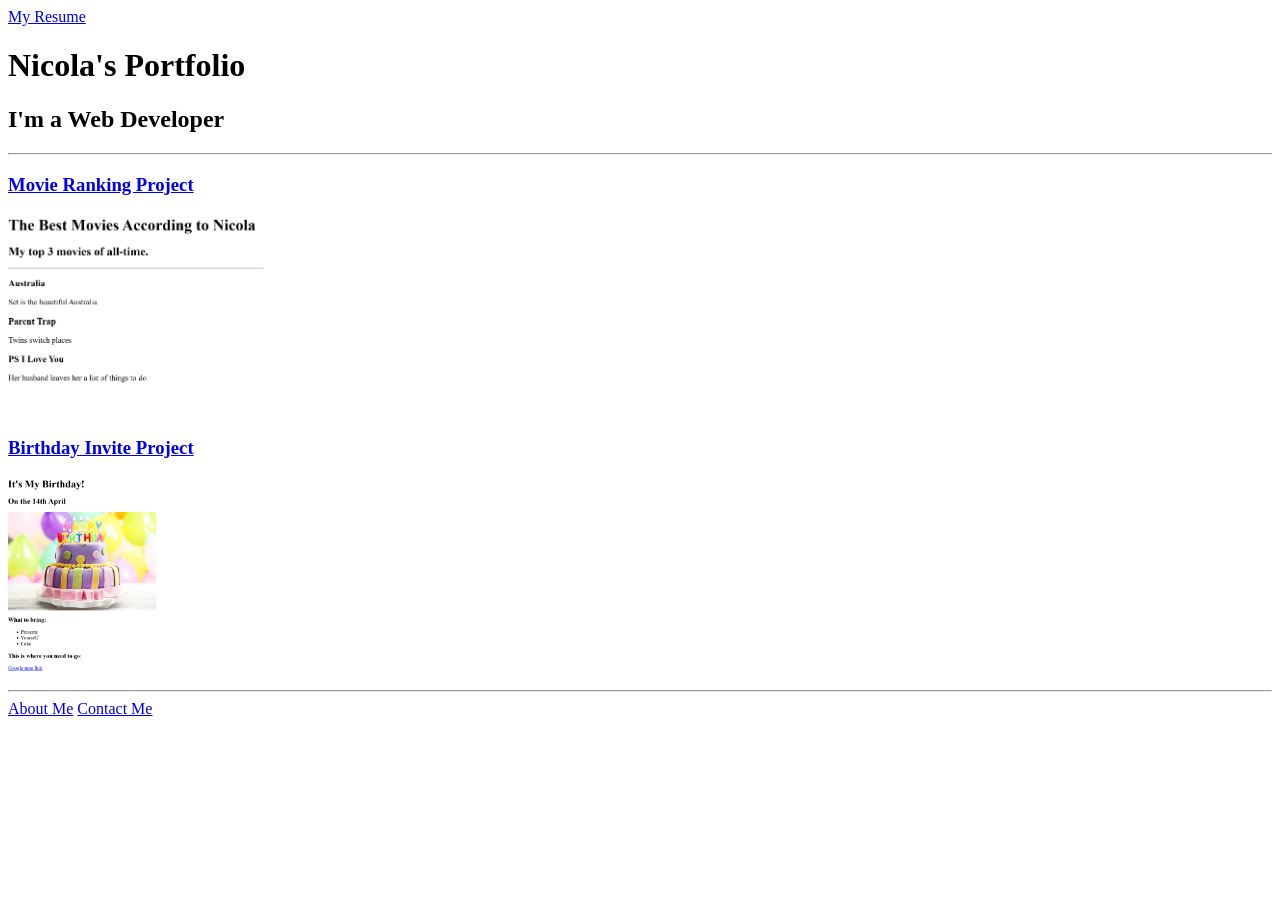
==== index.html @ 000c43e1 "Update index.html" ====
<!-- TODO 1: Create the HTML Boilerplate -->
<!-- TODO 2: Add Your previous projects' HTML into the public folder -->

<!-- TODO 3: Take screenshots of your project previews and add the images to the images folder -->

<!-- TODO 4: Add titles/subtitles etc. -->

<!-- TODO 5: Add a link to the project pages -->

<!-- TODO 6: Add images to show the project previews
HINT for TODO 6: You can use the height attribute set to 200 to make the image smaller:
https://developer.mozilla.org/en-US/docs/Web/HTML/Element/img#attr-height -->

<!-- TODO 7: Add the Contact Me and About Me page links -->

<!DOCTYPE html>
<html lang="en">
<head>
    <meta charset="UTF-8">
    <meta name="viewport" content="width=device-width, initial-scale=1.0">
    <title>Nicola'Portfolio</title>
</head>
<nav>
    <a href="https://github.com/nik-nak7/resume" target=_blank rel="noopener noreferrer">My Resume</a>
</nav>
<body>
 <h1>Nicola's Portfolio</h1>
 <h2>I'm a Web Developer</h2>
<hr />

<a href="./public/movie-ranking.html">  <h3>Movie Ranking Project</h3></a>
<img src="./assets/images/nicola-movie.png" height="200" />

<a href="./public/birthday-invite.html"><h3>Birthday Invite Project</h3></a>
<img src="./assets/images/nicola-birthday.png" height="200" />
<hr />
 <a href="./public/about.html">About Me</a>
 <a href="./public/contact.html">Contact Me</a>
</body>
</html>
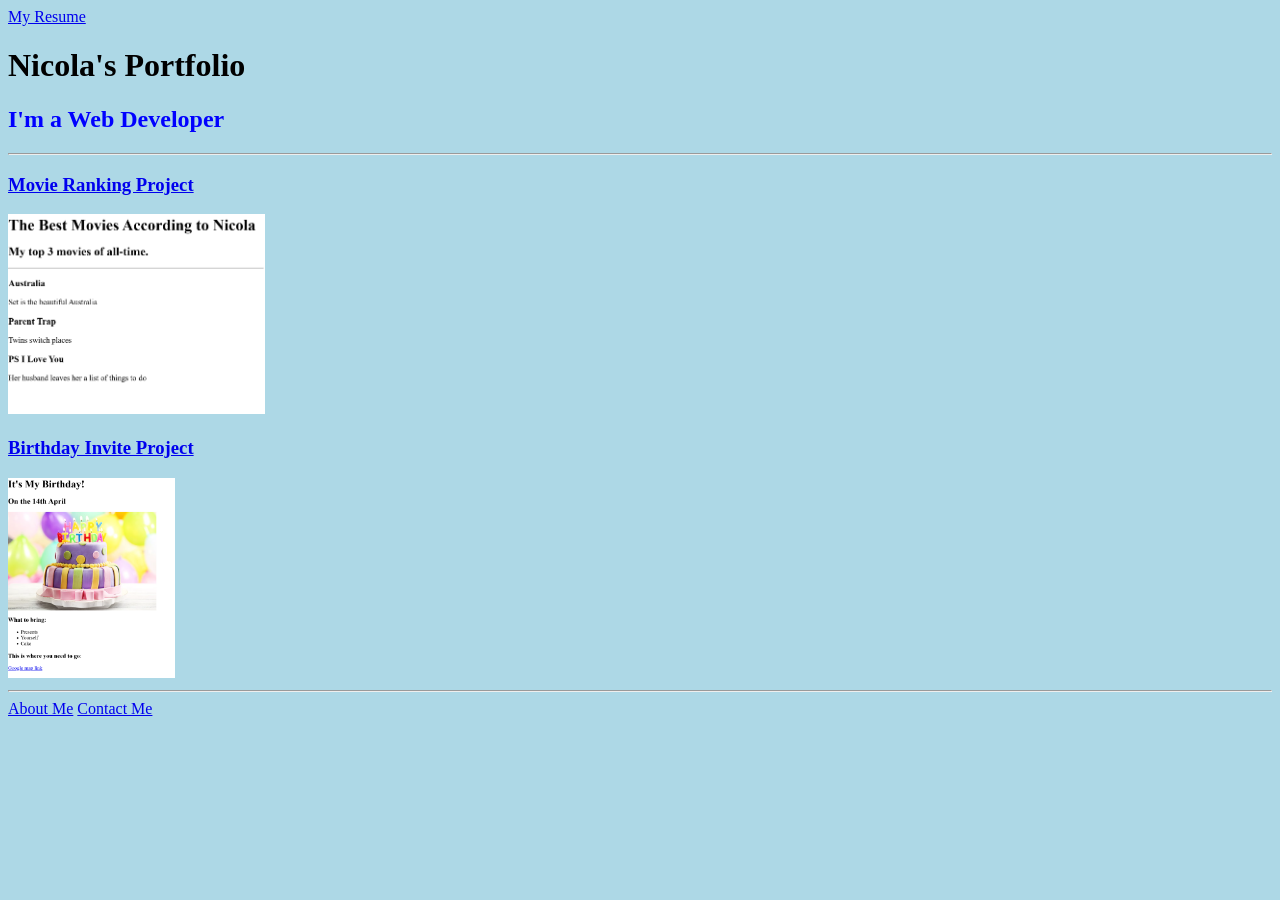
==== commit 30eb9a88: "Update index.html" ====
--- a/index.html
+++ b/index.html
@@ -14,16 +14,18 @@
 <!-- TODO 7: Add the Contact Me and About Me page links -->
 
 <!DOCTYPE html>
-<html lang="en">
+<html lang="en" class="html" >
 <head>
     <meta charset="UTF-8">
     <meta name="viewport" content="width=device-width, initial-scale=1.0">
     <title>Nicola'Portfolio</title>
+    <link rel="stylesheet" href="./style.css">
 </head>
-<nav>
-    <a href="https://github.com/nik-nak7/resume" target=_blank rel="noopener noreferrer">My Resume</a>
+<nav class="navbar">
+    <div class="hidden md:flex items-center gap-8 text-sm">
+    <a href="https://nik-nak7.github.io/resume/" class="push-right" target=_blank rel="noopener noreferrer">My Resume</a>
 </nav>
-<body>
+<body> 
  <h1>Nicola's Portfolio</h1>
  <h2>I'm a Web Developer</h2>
 <hr />
--- a/style.css
+++ b/style.css
@@ -0,0 +1,9 @@
+.pushright {
+  margin-left: auto;
+}
+
+.html { background-color: lightblue
+  }
+
+h2 { color: blue
+   }
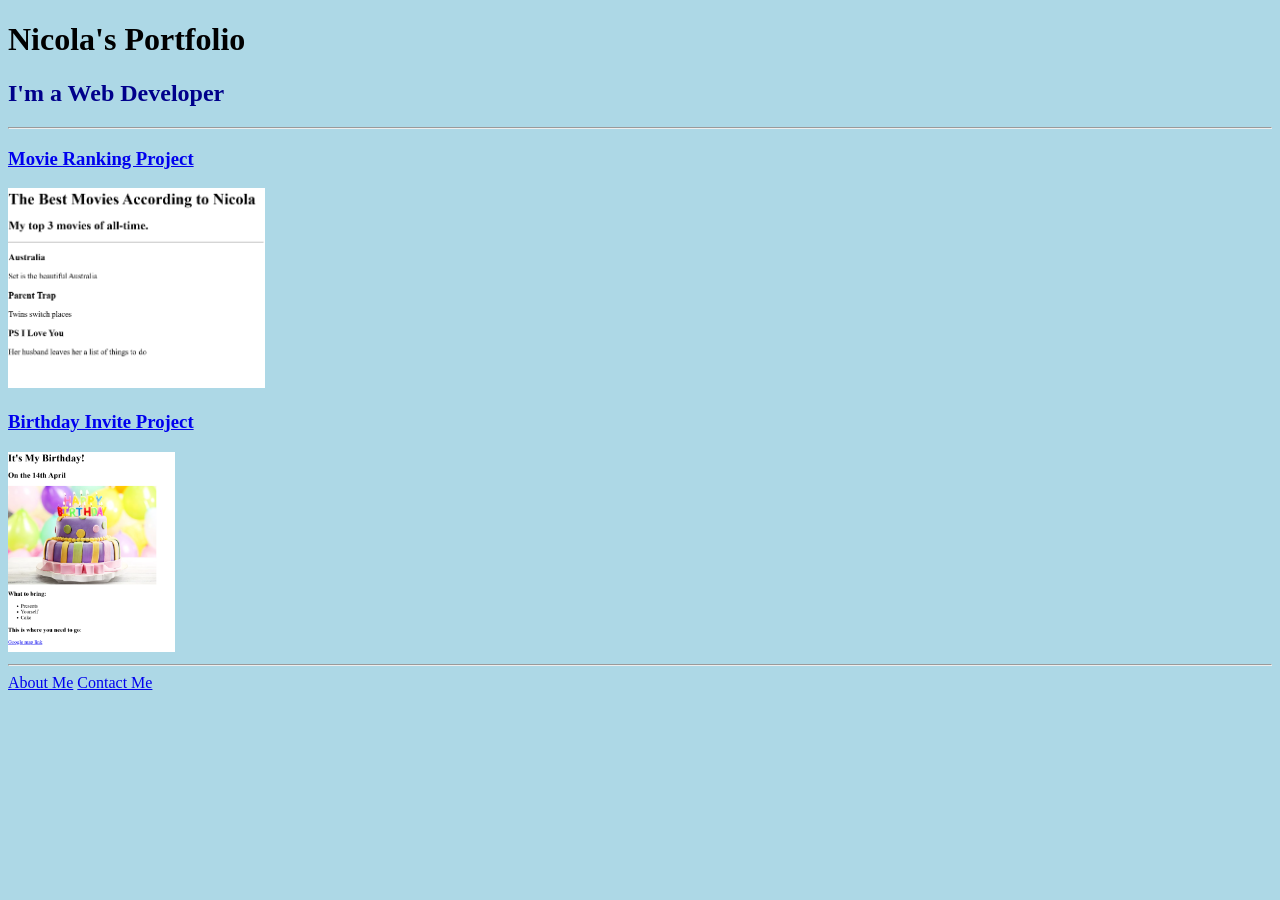
==== commit 0812d67e: "Update index.html" ====
--- a/index.html
+++ b/index.html
@@ -14,17 +14,14 @@
 <!-- TODO 7: Add the Contact Me and About Me page links -->
 
 <!DOCTYPE html>
-<html lang="en" class="html" >
+<html lang="en">
 <head>
     <meta charset="UTF-8">
     <meta name="viewport" content="width=device-width, initial-scale=1.0">
     <title>Nicola'Portfolio</title>
     <link rel="stylesheet" href="./style.css">
 </head>
-<nav class="navbar">
-    <div class="hidden md:flex items-center gap-8 text-sm">
-    <a href="https://nik-nak7.github.io/resume/" class="push-right" target=_blank rel="noopener noreferrer">My Resume</a>
-</nav>
+    
 <body> 
  <h1>Nicola's Portfolio</h1>
  <h2>I'm a Web Developer</h2>
--- a/style.css
+++ b/style.css
@@ -2,8 +2,14 @@
   margin-left: auto;
 }
 
-.html { background-color: lightblue
+body { 
+  background-color: lightblue
   }
 
-h2 { color: blue
+h2 { 
+  color: darkblue
    }
+
+nav { 
+  text-alight: right
+    }
